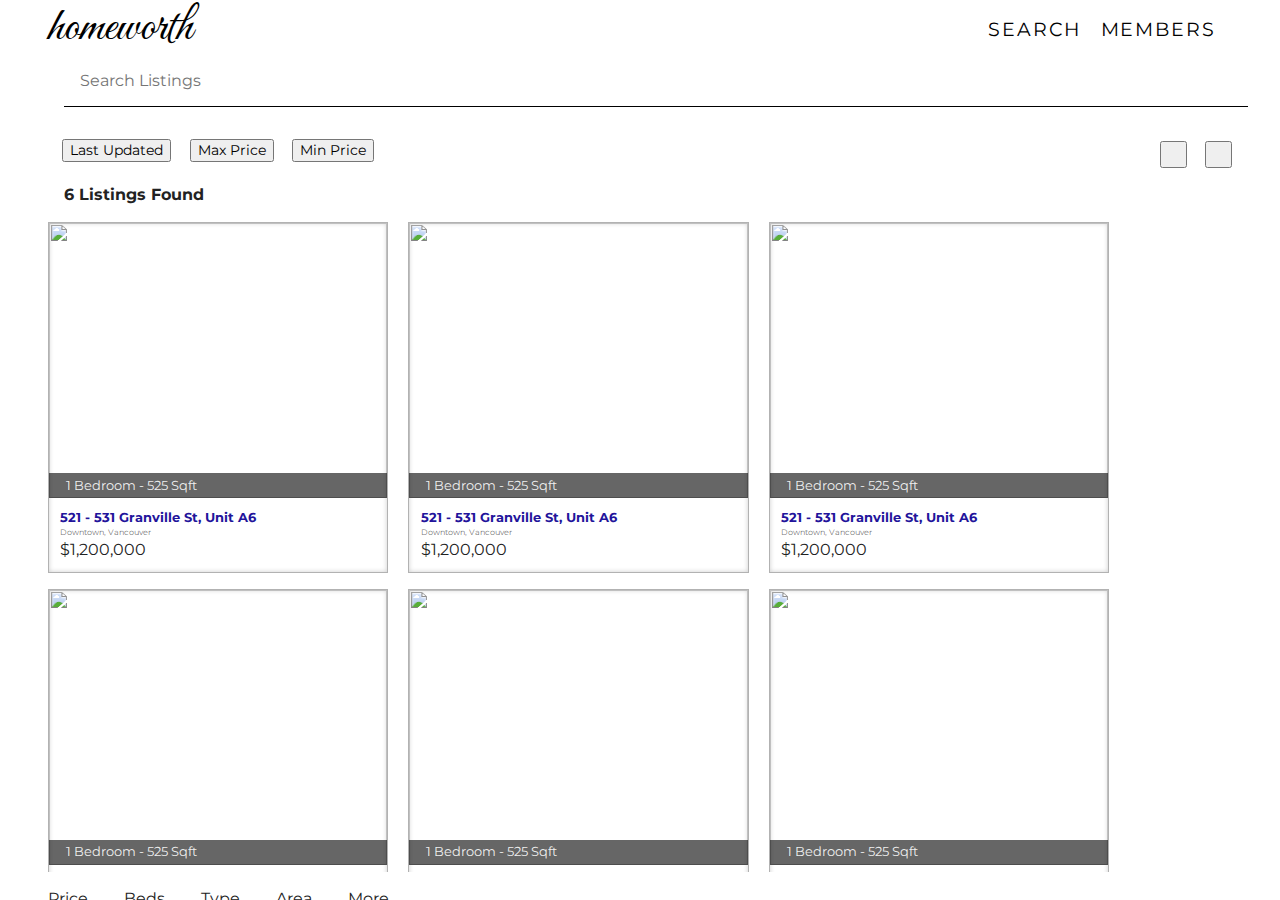
==== active-comparables.html @ e1f094f6 "k" ====
<!doctype html>
<html class="no-js" lang="">
    <head>
        <meta charset="utf-8">
        <meta http-equiv="x-ua-compatible" content="ie=edge">
        <title></title>
        <meta name="description" content="">
        <meta name="viewport" content="width=device-width, initial-scale=1, shrink-to-fit=no">

        <link rel="manifest" href="site.webmanifest">
        <link rel="apple-touch-icon" href="icon.png">
        <!-- Place favicon.ico in the root directory -->
        <link rel="stylesheet" href="https://unpkg.com/leaflet@1.3.1/dist/leaflet.css"
        integrity="sha512-Rksm5RenBEKSKFjgI3a41vrjkw4EVPlJ3+OiI65vTjIdo9brlAacEuKOiQ5OFh7cOI1bkDwLqdLw3Zg0cRJAAQ=="
        crossorigin=""/>
        <link href="https://fonts.googleapis.com/css?family=Great+Vibes" rel="stylesheet">
        <link href="https://fonts.googleapis.com/css?family=Poppins" rel="stylesheet">
        <link href="https://code.ionicframework.com/ionicons/2.0.1/css/ionicons.min.css" rel="stylesheet">
        <link href="https://cdnjs.cloudflare.com/ajax/libs/skeleton/2.0.4/skeleton.min.css" rel="stylesheet">
        <link href="https://fonts.googleapis.com/css?family=Montserrat:300,300i,400,400i,600,600i" rel="stylesheet">
        <link rel="stylesheet" href="css/normalize.css">
        <link rel="stylesheet" href="css/main.css">

    </head>
    <body>
        <!--[if lte IE 9]>
            <p class="browserupgrade">You are using an <strong>outdated</strong> browser. Please <a href="https://browsehappy.com/">upgrade your browser</a> to improve your experience and security.</p>
        <![endif]-->

        <!-- Add your site or application content here -->
        

        <nav id="top-nav" class="top-nav-active-comparables">
            <div class="top-nav-logo">
                homeworth
            </div>
            <ul class="top-nav-list margin-right">
                <li><a href="#"><i class="icon ion-search"></i> Search</a></li>
                <li><a href="#"><i class="icon ion-person"></i> Members</a></li>
            </ul>
        </nav>
        <div id="wrapper">
        <div id="main-container-active" class="container u-full-width">
            <div class="row">
                <div class="seven columns">
                    <div class="search-container">
                        <i class="icon ion-search"></i>
                        <input type="address" name="adddress" placeholder="Search Listings" />
                        <ul class="hidden">
                            <li>Save</li>
                            <li>Clear</li>
                        </ul>
                    </div>

                    <div class="option-container">
                            <ul>
                                <li><button>Last Updated <i class="ion-ios-arrow-down"></i></button></li>
                                <li><button>Max Price <i class="ion-ios-arrow-down"></i></button></li>
                                <li><button>Min Price <i class="ion-ios-arrow-down"></i></button></li>
                            </ul>
                            <ul class="options-right">
                                    <li><button><i class="ion-ios-settings-strong"></i></button></li>
                                    <li><button><i class="ion-ios-book"></i></button></li>
                            </ul>
                        </div>
                        <div class="clearfix"></div>

                        <h5 style="margin-bottom: 1em;">6 Listings Found</h5>
                        <div class="cards-container">
                        <div class="listing-card">
                            <div class="image-listing">
                                <img src="img/listing-1.jpg" />
                                <div class="overlay-listing">
                                    <p class="overlay-description">
                                        1 Bedroom - 525 Sqft
                                    </p>
                                    </div>
                            </div>

                            <div class="description-listing">
                                <p class="description-unit">521 - 531 Granville St, Unit A6</p>
                                <p class="location-listing">Downtown, Vancouver</p>
                                <p class="price-listing">$1,200,000</p>
                            </div>
                        </div>

                        <div class="listing-card">
                                <div class="image-listing">
                                    <img src="img/listing-2.jpg" />
                                    <div class="overlay-listing">
                                        <p class="overlay-description">
                                            1 Bedroom - 525 Sqft
                                        </p>
                                        </div>
                                </div>
    
                                <div class="description-listing">
                                    <p class="description-unit">521 - 531 Granville St, Unit A6</p>
                                    <p class="location-listing">Downtown, Vancouver</p>
                                    <p class="price-listing">$1,200,000</p>
                                </div>
                            </div>

                            <div class="listing-card">
                                    <div class="image-listing">
                                        <img src="img/listing-3.jpg" />
                                        <div class="overlay-listing">
                                            <p class="overlay-description">
                                                1 Bedroom - 525 Sqft
                                            </p>
                                            </div>
                                    </div>
        
                                    <div class="description-listing">
                                        <p class="description-unit">521 - 531 Granville St, Unit A6</p>
                                        <p class="location-listing">Downtown, Vancouver</p>
                                        <p class="price-listing">$1,200,000</p>
                                    </div>
                                </div>

                                <div class="listing-card">
                                        <div class="image-listing">
                                            <img src="img/listing-4.jpg" />
                                            <div class="overlay-listing">
                                                <p class="overlay-description">
                                                    1 Bedroom - 525 Sqft
                                                </p>
                                                </div>
                                        </div>
            
                                        <div class="description-listing">
                                            <p class="description-unit">521 - 531 Granville St, Unit A6</p>
                                            <p class="location-listing">Downtown, Vancouver</p>
                                            <p class="price-listing">$1,200,000</p>
                                        </div>
                                    </div>

                                    <div class="listing-card">
                                            <div class="image-listing">
                                                <img src="img/listing-5.jpg" />
                                                <div class="overlay-listing">
                                                    <p class="overlay-description">
                                                        1 Bedroom - 525 Sqft
                                                    </p>
                                                    </div>
                                            </div>
                
                                            <div class="description-listing">
                                                <p class="description-unit">521 - 531 Granville St, Unit A6</p>
                                                <p class="location-listing">Downtown, Vancouver</p>
                                                <p class="price-listing">$1,200,000</p>
                                            </div>
                                        </div>

                                        <div class="listing-card">
                                                <div class="image-listing">
                                                    <img src="img/listing-6.jpg" />
                                                    <div class="overlay-listing">
                                                        <p class="overlay-description">
                                                            1 Bedroom - 525 Sqft
                                                        </p>
                                                        </div>
                                                </div>
                    
                                                <div class="description-listing">
                                                    <p class="description-unit">521 - 531 Granville St, Unit A6</p>
                                                    <p class="location-listing">Downtown, Vancouver</p>
                                                    <p class="price-listing">$1,200,000</p>
                                                </div>
                                            </div>
                                            </div>
                </div>



                <div class="five columns">
                    <div class="filter-container">
                        <ul>
                            <li>Price  <i class="ion-ios-arrow-down"></i></li>
                            <li>Beds <i class="ion-ios-arrow-down"></i></li>
                            <li>Type <i class="ion-ios-arrow-down"></i></li>
                            <li>Area <i class="ion-ios-arrow-down"></i></li>
                            <li>More <i class="ion-ios-arrow-down"></i></li>
                        </ul>
                    </div>
                    <div class="map-container">
                            <div id="map" style="height: 800px;"></div>
                    </div>
                </div>
            </div>
</div>
           

        </div>

    


        <script src="js/vendor/modernizr-3.6.0.min.js"></script>
        <script src="https://code.jquery.com/jquery-3.3.1.min.js" integrity="sha256-FgpCb/KJQlLNfOu91ta32o/NMZxltwRo8QtmkMRdAu8=" crossorigin="anonymous"></script>
        <script>window.jQuery || document.write('<script src="js/vendor/jquery-3.3.1.min.js"><\/script>')</script>
        <script src="js/plugins.js"></script>
        <!-- Make sure you put this AFTER Leaflet's CSS -->
        <script src="https://unpkg.com/leaflet@1.3.1/dist/leaflet.js"
        integrity="sha512-/Nsx9X4HebavoBvEBuyp3I7od5tA0UzAxs+j83KgC8PU0kgB4XiK4Lfe4y4cgBtaRJQEIFCW+oC506aPT2L1zw=="
        crossorigin=""></script>
        <script src="js/main.js"></script>

        <!-- Google Analytics: change UA-XXXXX-Y to be your site's ID. -->
        <script>
            window.ga=function(){ga.q.push(arguments)};ga.q=[];ga.l=+new Date;
            ga('create','UA-XXXXX-Y','auto');ga('send','pageview')
        </script>
        <script src="https://www.google-analytics.com/analytics.js" async defer></script>
    </body>
</html>
---- css/main.css ----
/*! HTML5 Boilerplate v6.0.1 | MIT License | https://html5boilerplate.com/ */

/*
 * What follows is the result of much research on cross-browser styling.
 * Credit left inline and big thanks to Nicolas Gallagher, Jonathan Neal,
 * Kroc Camen, and the H5BP dev community and team.
 */

/* ==========================================================================
   Base styles: opinionated defaults
   ========================================================================== */

html {
    color: #222;
    font-size: 1em;
    line-height: 1.4;
}

html, body {
    font-family: 'Montserrat', sans-serif;
}

* {
    box-sizing: border-box;
}

html, body,
h1,h2,h3,h4,h5,ul,p {
    margin: 0;
    padding: 0;
}

html, body {
    width: 100%;
    height: 100%;
}

/*
 * Remove text-shadow in selection highlight:
 * https://twitter.com/miketaylr/status/12228805301
 *
 * Vendor-prefixed and regular ::selection selectors cannot be combined:
 * https://stackoverflow.com/a/16982510/7133471
 *
 * Customize the background color to match your design.
 */

::-moz-selection {
    background: #b3d4fc;
    text-shadow: none;
}

::selection {
    background: #b3d4fc;
    text-shadow: none;
}

/*
 * A better looking default horizontal rule
 */

hr {
    display: block;
    height: 1px;
    border: 0;
    border-top: 1px solid #ccc;
    margin: 1em 0;
    padding: 0;
}

/*
 * Remove the gap between audio, canvas, iframes,
 * images, videos and the bottom of their containers:
 * https://github.com/h5bp/html5-boilerplate/issues/440
 */

audio,
canvas,
iframe,
img,
svg,
video {
    vertical-align: middle;
}

/*
 * Remove default fieldset styles.
 */

fieldset {
    border: 0;
    margin: 0;
    padding: 0;
}

/*
 * Allow only vertical resizing of textareas.
 */

textarea {
    resize: vertical;
}

/* ==========================================================================
   Browser Upgrade Prompt
   ========================================================================== */

.browserupgrade {
    margin: 0.2em 0;
    background: #ccc;
    color: #000;
    padding: 0.2em 0;
}

/* ==========================================================================
   Author's custom styles
   ========================================================================== */

#top-nav {
    position: absolute;
    top: 0;
    left: 0;
    right: 0;
    height: 3em;
    color: white;
    padding: 1em;
    background-color: rgba(255 , 255, 255 ,0.4);
    padding-left: 3em;
    padding-right: 3em;
    
}

.top-nav-logo {
    display: inline-block;
    color: black;
    font-family: 'Great Vibes', cursive;
    font-size: 3rem;
    line-height: 0.5em;
    
}

.top-nav-list {
    float: right;
    list-style-type: none;
}

.top-nav-list li {
    display: inline-block;
    margin-left: 1em;
}

.top-nav-list li a {
    font-size: 1.2rem;
    color: black;
    text-decoration: none;
    font-weight: 400;
    text-transform: uppercase;
    letter-spacing: 0.1em;
}

#landing-section {
    background-image: url("../img/bg-2.jpg");
    background-repeat: no-repeat;
    background-position: center;
    background-size: cover;
    height: 100%;  
}

.shadow {
    -moz-box-shadow:    inset 0 0 5px #000000;
    -webkit-box-shadow: inset 0 0 5px #000000;
    box-shadow:         inset 0 0 5px #000000;
 }

 .main-container {
     display: flex;
     border: 1px solid black;
     height: 100%;
     align-items: center;
     justify-content: center;
 }

 .main-title {
    font-size: 4.5rem;
    color: white;
    text-align: center;
    font-weight: 400;
    letter-spacing: 1px;
 }

 .main-titlesub {
     color: white;  
     text-align: center;
     font-size: 1rem;
 }

 .main-container-flexitems {
     background-color: rgba(37, 37, 37, 0.4);
     padding: 4rem;
     text-align: center;

 }

 .main-products {
     margin-top: 0;
 }

 .main-products ul {
    list-style-type: none;
    text-align: center;
 }

 .main-products ul li {
     display: inline-block;
     margin-left: 1em;
     width: 10em;
 }

 .main-products ul li a {
     text-decoration: none;
     text-transform: uppercase;
     color: white;
     font-size: 1.1rem;
     opacity: 0.4;
 }

 .main-products-active {
     opacity: 1 !important;
     border: 1px solid rgba(255, 255, 255, 0.5);
     padding: 0.5em;
 }

 .main-products-function {
     text-align: center;
     margin-top: 0.8em;
 }

 .main-products-function-propsearch input {
     display: inline-block;
     width: 89%;
     padding: 0.8em;
     font-size: 1.2rem;
     margin: 0;
     border: 1px solid rgba(255,255, 255, 0.8);
     background-color: rgba(255,255,255,0.7);
     border-radius: 1%;
 }

 
 .main-products-function-propsearch button {
     background-color: rgba(255, 255, 255, 0.1);
     padding: 0.8em;
     font-size: 1.2rem;
     color: white;
     margin: 0;
     border: 1px solid rgba(255,255, 255, 0.3);
     height: auto;
     border-radius: 0;
 }

 .container {
     max-width: 100%;
 }

 section {
     padding: 5rem;
 }
 
 .main-titlesub-disclaimer {
    display: inline-block;
    background-color:rgb(252, 59, 59);
    border: 1px solid rgba(0,0,0,0.5);
    padding: 1.5em;
    padding-top: 0.5em;
    padding-bottom: 0.5em;
    margin-top: 1.5em;
 }

 .main-titlesub-disclaimer a {
     text-decoration: underline;
     color : white;
 }

 #main-container-active {
     height: 100%;
     overflow: hidden;
     padding: 2em;
     padding-top: 3.5em;   
 }

 #wrapper {
     height: 100%;
 }

 .search-container {
     display: flex;
     width: 100%;
 }

.search-container i {
    vertical-align: middle;
    padding: 1rem;
    font-size: 1rem;
}

 .search-container input {
     flex: 4 0 0;
     border: none;
     vertical-align: middle;
     padding: 1rem;
     font-size: 1rem;
     border-bottom: 1px solid black;
     outline: none;
 }

 .search-container input:focus {
     
 }

 .search-container ul {
     flex: 1 0 0;
     list-style-type: none;
     display: inline-block;
     flex-wrap: row;
 }

 .search-container ul li {
     display: inline-block;
     vertical-align: middle;
     font-size: 1rem;
     padding: 1rem;
     margin-bottom: 0;
     
 }

 .filter-container ul {
     list-style-type: none;
 }


.filter-container ul li {
    display: inline-block;
    font-size: 1rem;
    margin: 0;
    padding: 1rem;
} 

.option-container ul {
    display: inline-block;
    font-size: 0.9rem;
    padding: 1rem;
    margin: 0;
    list-style-type: none;
    margin-top: 1rem;
}

.option-container ul li {
    display: inline-block;
    margin-left: 1em;
}

.options-right {
    float: right
}

.options-right li {
}

.options-right li button {
    padding: 0.8em;
    height: auto;   
}

.options-right ll button i {
    line-height: 0;
    vertical-align: middle;
}

h5 {
    text-align: left;
    font-size: 1rem;
    padding-left: 2rem;
}

.image-listing {
  text-align: center;
}

.image-listing img {
    display: block;
    width: 100%;    
}

.listing-row {
    text-align: center;
}

.image-listing {
    width: 100%;
}

.image-listing img {
    width: 100%;
    height: 275px;
}

.listing-card {
    width: 28%;
    display: inline-block;
    border: 1px solid rgba(0,0,0,0.3);
    box-shadow: inset 0 0 5px rgba(0,0,0,0.2);
}

.price-listing {
    font-size: 1rem;
}

.cards-container {

}   

.listing-card {
    margin-left: 1em;
    margin-bottom: 1em;
}

.description-listing {
    padding: 0.7em;
}

.description-unit {
    font-size: 0.8rem;
    color: rgb(34, 20, 155);
    font-weight: bold;
}

.image-listing {
    position: relative;
}

.location-listing {
    font-size: 0.5em;   
    color: rgba(99, 99, 99, 0.89);
}

.overlay-listing {
    position: absolute;
    bottom: 0;
    width: 100%;
    background-color: rgba(0,0,0,0.6);
}

.overlay-description {
    color: rgba(255,255,255,0.9);  
    font-size: 0.8rem;
    text-align: left;
    margin-left: 1em;
    padding: 0.3em;
}

#main-container-active {
    height: 100%;
    max-height: 100%;
    overflow: hidden;

}

.cards-container {
    height: 650px;
    overflow: auto;
}

/* Let's get this party started */
::-webkit-scrollbar {
    width: 6px;
}
 
/* Track */
::-webkit-scrollbar-track {
    -webkit-box-shadow: inset 0 0 6px rgba(0,0,0,0.3); 
    -webkit-border-radius: 10px;
    border-radius: 10px;
}
 
/* Handle */
::-webkit-scrollbar-thumb {
    -webkit-border-radius: 10px;
    border-radius: 10px;
    background: rgba(228, 228, 228, 0.8); 
    -webkit-box-shadow: inset 0 0 3px rgba(0,0,0,0.5); 
}
::-webkit-scrollbar-thumb:window-inactive {
	background: rgba(230, 230, 230, 0.4); 
}











/* ==========================================================================
   Helper classes
   ========================================================================== */

/*
 * Hide visually and from screen readers
 */

.hidden {
    display: none !important;
}


.margin-right {
    margin-right: 1em;   
}

.text-center {
    text-align: center;
}

/*
 * Hide only visually, but have it available for screen readers:
 * https://snook.ca/archives/html_and_css/hiding-content-for-accessibility
 *
 * 1. For long content, line feeds are not interpreted as spaces and small width
 *    causes content to wrap 1 word per line:
 *    https://medium.com/@jessebeach/beware-smushed-off-screen-accessible-text-5952a4c2cbfe
 */

.visuallyhidden {
    border: 0;
    clip: rect(0 0 0 0);
    height: 1px;
    margin: -1px;
    overflow: hidden;
    padding: 0;
    position: absolute;
    width: 1px;
    white-space: nowrap; /* 1 */
}

/*
 * Extends the .visuallyhidden class to allow the element
 * to be focusable when navigated to via the keyboard:
 * https://www.drupal.org/node/897638
 */

.visuallyhidden.focusable:active,
.visuallyhidden.focusable:focus {
    clip: auto;
    height: auto;
    margin: 0;
    overflow: visible;
    position: static;
    width: auto;
    white-space: inherit;
}

/*
 * Hide visually and from screen readers, but maintain layout
 */

.invisible {
    visibility: hidden;
}

/*
 * Clearfix: contain floats
 *
 * For modern browsers
 * 1. The space content is one way to avoid an Opera bug when the
 *    `contenteditable` attribute is included anywhere else in the document.
 *    Otherwise it causes space to appear at the top and bottom of elements
 *    that receive the `clearfix` class.
 * 2. The use of `table` rather than `block` is only necessary if using
 *    `:before` to contain the top-margins of child elements.
 */

.clearfix:before,
.clearfix:after {
    content: " "; /* 1 */
    display: table; /* 2 */
}

.clearfix:after {
    clear: both;
}

/* ==========================================================================
   EXAMPLE Media Queries for Responsive Design.
   These examples override the primary ('mobile first') styles.
   Modify as content requires.
   ========================================================================== */

@media only screen and (min-width: 35em) {
    /* Style adjustments for viewports that meet the condition */
}

@media print,
       (-webkit-min-device-pixel-ratio: 1.25),
       (min-resolution: 1.25dppx),
       (min-resolution: 120dpi) {
    /* Style adjustments for high resolution devices */
}

/* ==========================================================================
   Print styles.
   Inlined to avoid the additional HTTP request:
   https://www.phpied.com/delay-loading-your-print-css/
   ========================================================================== */

@media print {
    *,
    *:before,
    *:after {
        background: transparent !important;
        color: #000 !important; /* Black prints faster */
        -webkit-box-shadow: none !important;
        box-shadow: none !important;
        text-shadow: none !important;
    }

    a,
    a:visited {
        text-decoration: underline;
    }

    a[href]:after {
        content: " (" attr(href) ")";
    }

    abbr[title]:after {
        content: " (" attr(title) ")";
    }

    /*
     * Don't show links that are fragment identifiers,
     * or use the `javascript:` pseudo protocol
     */

    a[href^="#"]:after,
    a[href^="javascript:"]:after {
        content: "";
    }

    pre {
        white-space: pre-wrap !important;
    }
    pre,
    blockquote {
        border: 1px solid #999;
        page-break-inside: avoid;
    }

    /*
     * Printing Tables:
     * http://css-discuss.incutio.com/wiki/Printing_Tables
     */

    thead {
        display: table-header-group;
    }

    tr,
    img {
        page-break-inside: avoid;
    }

    p,
    h2,
    h3 {
        orphans: 3;
        widows: 3;
    }

    h2,
    h3 {
        page-break-after: avoid;
    }
}
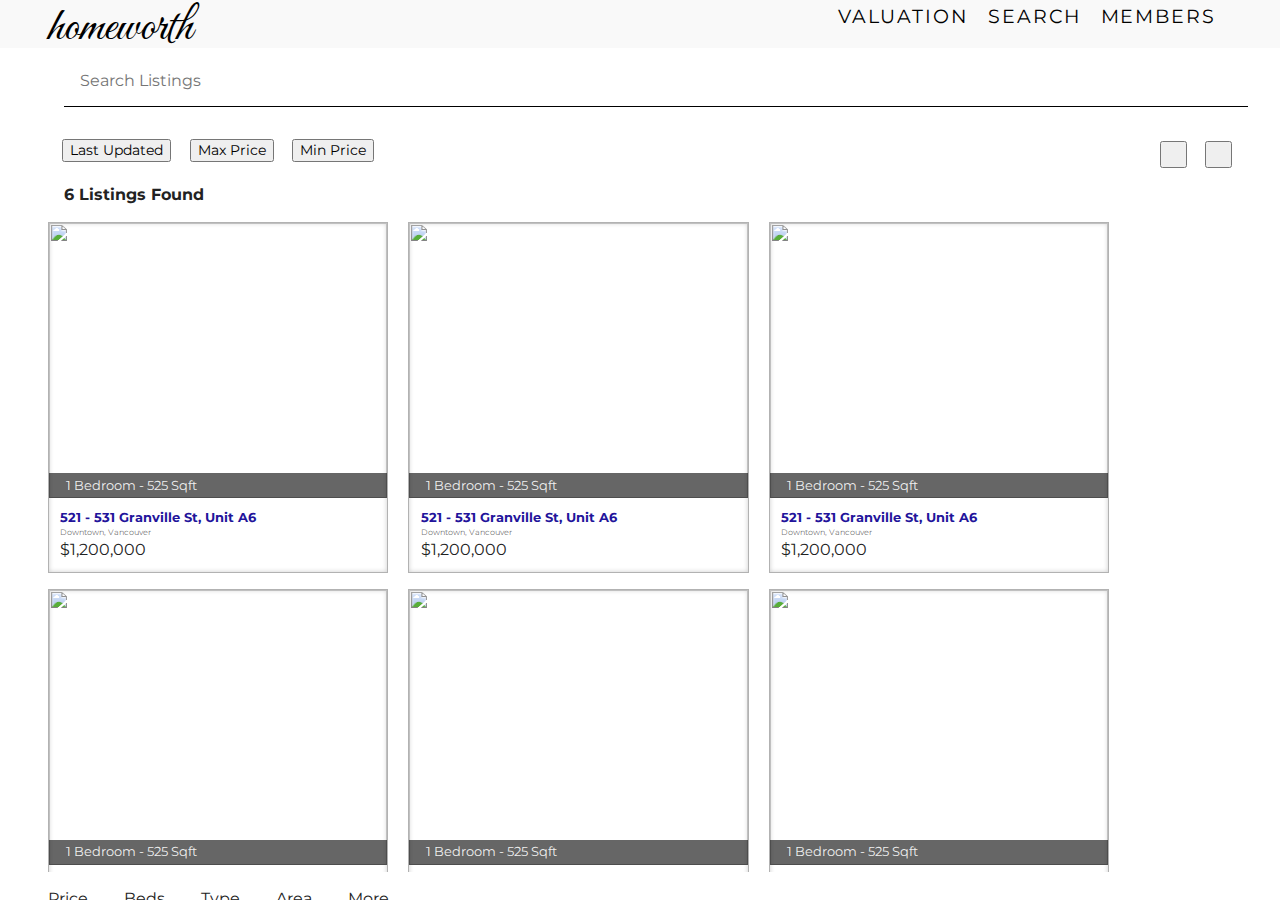
==== commit 63234199: "gooooogle maps" ====
--- a/active-comparables.html
+++ b/active-comparables.html
@@ -32,11 +32,12 @@
 
         <nav id="top-nav" class="top-nav-active-comparables">
             <div class="top-nav-logo">
-                homeworth
+                <a href="index.html">homeworth</a>
             </div>
             <ul class="top-nav-list margin-right">
-                <li><a href="#"><i class="icon ion-search"></i> Search</a></li>
-                <li><a href="#"><i class="icon ion-person"></i> Members</a></li>
+                <li><a href="#"><i class="icon ion-search"></i> Valuation</a></li>
+                <li><a href="active-comparables.html"><i class="icon ion-search"></i> Search</a></li>
+                <li><a href="signup.html"><i class="icon ion-person"></i> Members</a></li>
             </ul>
         </nav>
         <div id="wrapper">
@@ -184,7 +185,7 @@
                         </ul>
                     </div>
                     <div class="map-container">
-                            <div id="map" style="height: 800px;"></div>
+                            <div id="map" style="min-height: 800px;"></div>
                     </div>
                 </div>
             </div>
@@ -201,10 +202,11 @@
         <script>window.jQuery || document.write('<script src="js/vendor/jquery-3.3.1.min.js"><\/script>')</script>
         <script src="js/plugins.js"></script>
         <!-- Make sure you put this AFTER Leaflet's CSS -->
-        <script src="https://unpkg.com/leaflet@1.3.1/dist/leaflet.js"
-        integrity="sha512-/Nsx9X4HebavoBvEBuyp3I7od5tA0UzAxs+j83KgC8PU0kgB4XiK4Lfe4y4cgBtaRJQEIFCW+oC506aPT2L1zw=="
-        crossorigin=""></script>
         <script src="js/main.js"></script>
+        <script async defer
+        src="https://maps.googleapis.com/maps/api/js?key=AIzaSyA0qQIv5yPSLnP68obS0zDrr24OOkA-470&callback=initMap">
+        </script>
+        
 
         <!-- Google Analytics: change UA-XXXXX-Y to be your site's ID. -->
         <script>
--- a/css/main.css
+++ b/css/main.css
@@ -16,7 +16,7 @@
     line-height: 1.4;
 }
 
-html, body {
+html, body, select, input {
     font-family: 'Montserrat', sans-serif;
 }
 
@@ -124,10 +124,11 @@
     height: 3em;
     color: white;
     padding: 1em;
-    background-color: rgba(255 , 255, 255 ,0.4);
+    background-color: rgba(243, 243, 243, 0.5);
     padding-left: 3em;
     padding-right: 3em;
-    
+    line-height: 0;
+    z-index: 2;
 }
 
 .top-nav-logo {
@@ -137,6 +138,11 @@
     font-size: 3rem;
     line-height: 0.5em;
     
+}
+
+.top-nav-logo a {
+    color: black;
+    text-decoration: none;
 }
 
 .top-nav-list {
@@ -285,7 +291,8 @@
      height: 100%;
      overflow: hidden;
      padding: 2em;
-     padding-top: 3.5em;   
+     padding-top: 3.5em;  
+     padding-bottom: 3em; 
  }
 
  #wrapper {
@@ -466,7 +473,7 @@
 }
 
 .cards-container {
-    height: 650px;
+    max-height: 650px;
     overflow: auto;
 }
 
@@ -493,14 +500,165 @@
 	background: rgba(230, 230, 230, 0.4); 
 }
 
-
-
-
-
-
-
-
-
+#listing-containers {
+    margin-top: 3em;
+}
+
+.comp-landing {
+    background-image: url('../img/bg-3.jpg') !important;
+}
+
+.active-listing {
+    background-color: rgba(0,0,0,0) !important;
+}
+
+.active-listing a {
+    color: black;
+}
+
+.listing-contain {
+    margin-top: 3em;
+    padding: 3em;
+}
+
+.form-group button {
+    color: white;
+    background-color: rgba(255,255,255,0.2);
+    border-radius: 0;
+    font-weight: normal;
+    border: 1px solid rgba(255, 255,255,0.5);
+}
+
+.form-container input,
+.form-container select {
+    display: inline-block;
+    border: none;
+    border: 1px solid rgba(255,255,255,0.5);
+    border-radius: 0;
+    margin-bottom: 1.5em;
+    width: 95%;
+    background-color: rgba(255,255,255,0.5);
+    padding: 1em;
+    font-size: 1rem;
+    line-height: 0;
+    color: rgba(0,0,0,0.7);
+}
+
+
+
+.form-container select option {
+    color: white;
+    padding: 1em;
+}
+
+.form-container input::placeholder {
+    color: rgba(0,0,0, 0.5);
+}
+
+.form-container i {
+    color: rgba(255,255,255,0.8);
+    vertical-align: middle;
+
+}
+
+.form-container label {
+    display: inline-block;
+}
+
+.form-container { 
+    margin-top: 0.5em;
+    text-align: left; 
+    margin: 0 auto;
+    width: 1200px;
+    margin-top: 1em; 
+}
+.main-title-listing {
+    font-size: 4rem;
+}
+
+.form-group {
+    text-align: center;
+}
+
+.form-group:last-child {
+    margin-bottom: 1em;
+}
+
+.disclaimer-container {
+    text-align: center;
+    font-size: 1rem;
+    width: 1200px;
+    margin:  0 auto;
+    background-color: rgba(228, 228, 228, 0.2);
+    padding: 2em;
+}
+
+#signup {
+    height: 100%;
+    overflow-y: hidden;
+    
+}
+
+#signup>.signup-container {
+    width: 100%;
+    margin-top: 3em;
+    height: calc(100% - 3em);
+}
+
+.signupform-container {
+    display: flex;
+    align-items: center;
+    justify-content: center;
+    flex-direction: column;
+    height: 100%;
+}
+
+.signupform-container h5 {
+    padding: 0;
+    font-size: 2rem;
+    font-family: 'Great Vibes', cursive;
+    margin-bottom: 1em;
+}
+
+.form-group-signup input {
+    margin-bottom: 1em;
+    border: none;
+    border-radius: initial;
+    border-bottom: 1px solid black;
+}
+
+.form-group-signup input::placeholder {
+    font-size: 1rem;
+}
+
+.form-group-signup input:focus {
+    border: 1px solid rgba(0,0,0,0.2);
+}
+
+.signupform-container button {
+    font-size: 1rem;
+    font-weight: normal;
+    margin-top: 1em;
+}
+
+.signupform-container i {
+    vertical-align: middle;
+}
+
+#map {
+    height: 100%;
+    width: 100%;
+   }
+
+   a[href^="http://maps.google.com/maps"]{display:none !important}
+   a[href^="https://maps.google.com/maps"]{display:none !important}
+   
+   .gmnoprint a, .gmnoprint span, .gm-style-cc {
+       display:none;
+   }
+   .gmnoprint div {
+       background:none !important;
+   }
 
 
 /* ==========================================================================
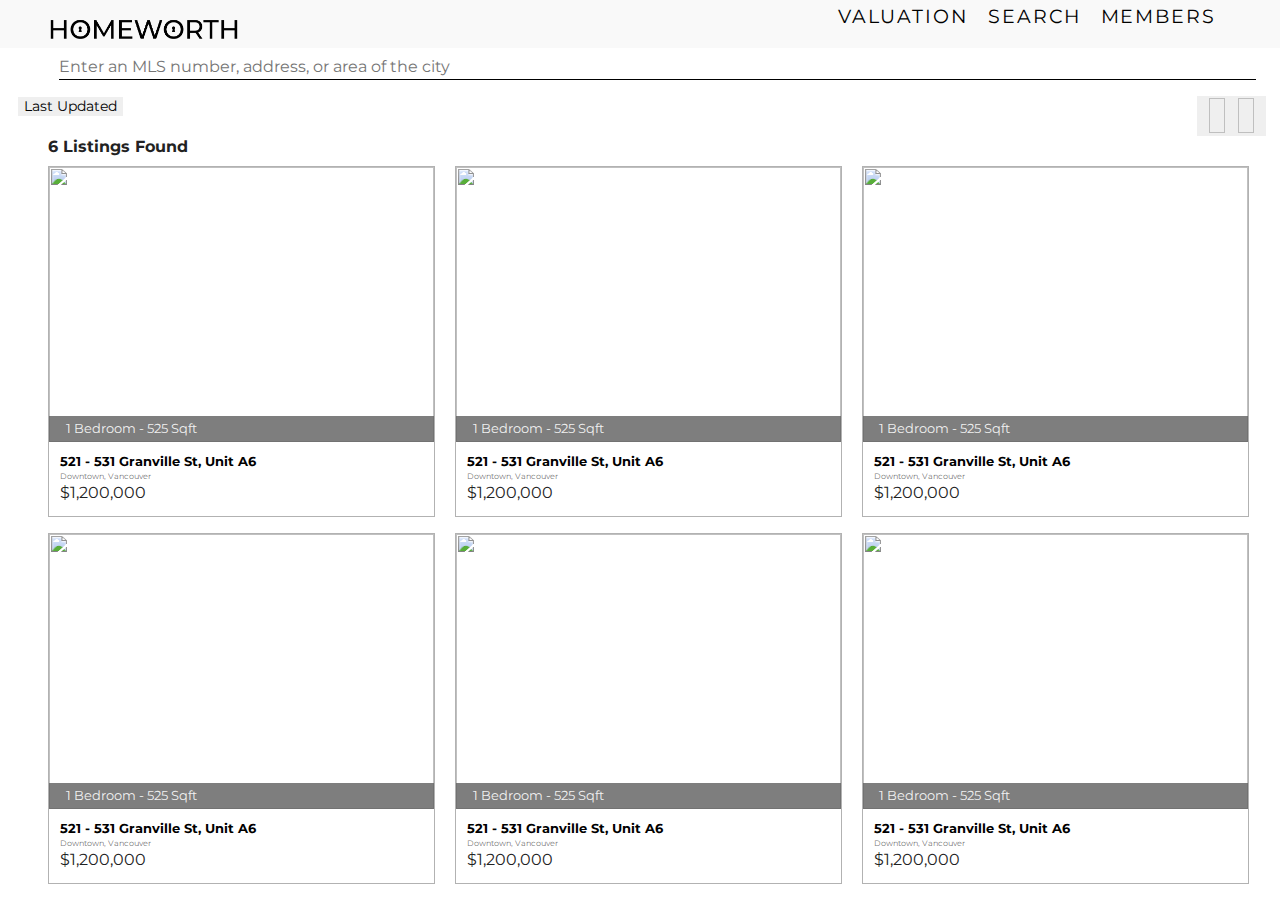
==== commit 2cdc2e59: "ok" ====
--- a/active-comparables.html
+++ b/active-comparables.html
@@ -32,12 +32,12 @@
 
         <nav id="top-nav" class="top-nav-active-comparables">
             <div class="top-nav-logo">
-                <a href="index.html">homeworth</a>
+                <a href="index.html"><img src="img/logo.png" /></a>
             </div>
             <ul class="top-nav-list margin-right">
                 <li><a href="#"><i class="icon ion-search"></i> Valuation</a></li>
                 <li><a href="active-comparables.html"><i class="icon ion-search"></i> Search</a></li>
-                <li><a href="signup.html"><i class="icon ion-person"></i> Members</a></li>
+                <li><a href="signup.html"><i class="icon ion-person"></i> Members <i class="ion-ios-arrow-down"></i></a></li>
             </ul>
         </nav>
         <div id="wrapper">
@@ -46,7 +46,7 @@
                 <div class="seven columns">
                     <div class="search-container">
                         <i class="icon ion-search"></i>
-                        <input type="address" name="adddress" placeholder="Search Listings" />
+                        <input type="address" name="adddress" placeholder="Enter an MLS number, address, or area of the city" />
                         <ul class="hidden">
                             <li>Save</li>
                             <li>Clear</li>
@@ -56,17 +56,16 @@
                     <div class="option-container">
                             <ul>
                                 <li><button>Last Updated <i class="ion-ios-arrow-down"></i></button></li>
-                                <li><button>Max Price <i class="ion-ios-arrow-down"></i></button></li>
-                                <li><button>Min Price <i class="ion-ios-arrow-down"></i></button></li>
+                               
                             </ul>
                             <ul class="options-right">
-                                    <li><button><i class="ion-ios-settings-strong"></i></button></li>
-                                    <li><button><i class="ion-ios-book"></i></button></li>
+                                    <li><button><i class="fas fa-list-ul fa-fw"></i></button></li>
+                                    <li><button><i class="fas fa-map fa-fw"></i></button></li>
                             </ul>
                         </div>
                         <div class="clearfix"></div>
 
-                        <h5 style="margin-bottom: 1em;">6 Listings Found</h5>
+                        <h5 style="font-size: 1rem; padding: 0; margin-bottom: 0.5em; margin-left: 1em;">6 Listings Found</h5>
                         <div class="cards-container">
                         <div class="listing-card">
                             <div class="image-listing">
@@ -174,10 +173,10 @@
 
 
 
-                <div class="five columns">
+                <div class="five columns map-column">
                     <div class="filter-container">
                         <ul>
-                            <li>Price  <i class="ion-ios-arrow-down"></i></li>
+                            <li>Price <i class="ion-ios-arrow-down"></i></li>
                             <li>Beds <i class="ion-ios-arrow-down"></i></li>
                             <li>Type <i class="ion-ios-arrow-down"></i></li>
                             <li>Area <i class="ion-ios-arrow-down"></i></li>
@@ -189,6 +188,8 @@
                     </div>
                 </div>
             </div>
+
+           
 </div>
            
 
@@ -203,8 +204,9 @@
         <script src="js/plugins.js"></script>
         <!-- Make sure you put this AFTER Leaflet's CSS -->
         <script src="js/main.js"></script>
+        <script defer src="https://use.fontawesome.com/releases/v5.0.10/js/all.js" integrity="sha384-slN8GvtUJGnv6ca26v8EzVaR9DC58QEwsIk9q1QXdCU8Yu8ck/tL/5szYlBbqmS+" crossorigin="anonymous"></script>
         <script async defer
-        src="https://maps.googleapis.com/maps/api/js?key=AIzaSyA0qQIv5yPSLnP68obS0zDrr24OOkA-470&callback=initMap">
+        src="https://maps.googleapis.com/maps/api/js?key=AIzaSyA0qQIv5yPSLnP68obS0zDrr24OOkA-470&libraries=drawing&callback=initMap">
         </script>
         
 
--- a/css/main.css
+++ b/css/main.css
@@ -291,7 +291,7 @@
      height: 100%;
      overflow: hidden;
      padding: 2em;
-     padding-top: 3.5em;  
+     padding-top: 3em;  
      padding-bottom: 3em; 
  }
 
@@ -305,23 +305,35 @@
  }
 
 .search-container i {
+    line-height: 0;
     vertical-align: middle;
-    padding: 1rem;
+    padding: 1em;
+    padding-right: 0.5em;
+    padding-bottom: 1em;
+    padding-top: 1em;
     font-size: 1rem;
+    line-height: 0;
+    position: relative;
+    top: 0.3em;
 }
 
  .search-container input {
-     flex: 4 0 0;
+     flex: 3 0 0;
      border: none;
      vertical-align: middle;
-     padding: 1rem;
+     padding: 0.5em;
+     margin-left: 0.2em;
+     margin-right: 1.5em;
      font-size: 1rem;
      border-bottom: 1px solid black;
      outline: none;
- }
-
- .search-container input:focus {
-     
+     padding-bottom: 0;
+     padding-left: 0;
+     display: inline-block;
+ }
+
+ .top-nav-logo img {
+     width: 4em;
  }
 
  .search-container ul {
@@ -342,12 +354,13 @@
 
  .filter-container ul {
      list-style-type: none;
+     color: #555;
  }
 
 
 .filter-container ul li {
     display: inline-block;
-    font-size: 1rem;
+    font-size: 0.9rem;
     margin: 0;
     padding: 1rem;
 } 
@@ -356,26 +369,40 @@
     display: inline-block;
     font-size: 0.9rem;
     padding: 1rem;
+    padding-right: 0.5em;
+    padding-left: 0;
     margin: 0;
     list-style-type: none;
-    margin-top: 1rem;
+    margin-bottom: 0 !important;
+    padding-bottom: 0;
 }
 
 .option-container ul li {
     display: inline-block;
-    margin-left: 1em;
+   margin-left: -1em;
+}
+
+.option-container button {
+    border-radius: 0;
+    border: none;
+    font-weight: normal;
+
 }
 
 .options-right {
-    float: right
-}
-
-.options-right li {
+    float: right;
+    margin-right: 0.5em !important;
+    
+}
+
+.options-right li i {
+    border: 1px solid rgba(0,0,0,0.2);
+    padding: 0.5em;
 }
 
 .options-right li button {
     padding: 0.8em;
-    height: auto;   
+    height: auto;
 }
 
 .options-right ll button i {
@@ -412,10 +439,14 @@
 }
 
 .listing-card {
-    width: 28%;
+    width: 31%; 
     display: inline-block;
     border: 1px solid rgba(0,0,0,0.3);
-    box-shadow: inset 0 0 5px rgba(0,0,0,0.2);
+    
+}
+
+.options-right {
+    font-size: 0.9rem !important;
 }
 
 .price-listing {
@@ -423,7 +454,7 @@
 }
 
 .cards-container {
-
+    font-size: 1rem;    
 }   
 
 .listing-card {
@@ -437,7 +468,7 @@
 
 .description-unit {
     font-size: 0.8rem;
-    color: rgb(34, 20, 155);
+    color: black;
     font-weight: bold;
 }
 
@@ -454,7 +485,7 @@
     position: absolute;
     bottom: 0;
     width: 100%;
-    background-color: rgba(0,0,0,0.6);
+    background-color: rgba(94, 94, 94, 0.8);
 }
 
 .overlay-description {
@@ -473,7 +504,7 @@
 }
 
 .cards-container {
-    max-height: 650px;
+    max-height: 720px;
     overflow: auto;
 }
 
@@ -648,6 +679,8 @@
 #map {
     height: 100%;
     width: 100%;
+
+    
    }
 
    a[href^="http://maps.google.com/maps"]{display:none !important}
@@ -681,6 +714,25 @@
 .text-center {
     text-align: center;
 }
+
+#main-container-active {
+    padding-right : 0; 
+}
+
+.map-container {
+    position: fixed;
+    height: 87.5%;
+    width: 42%; 
+    bottom: 0;
+    right: 0;
+     
+}
+
+.map-column {
+    margin-left: 0;
+}
+
+
 
 /*
  * Hide only visually, but have it available for screen readers:
